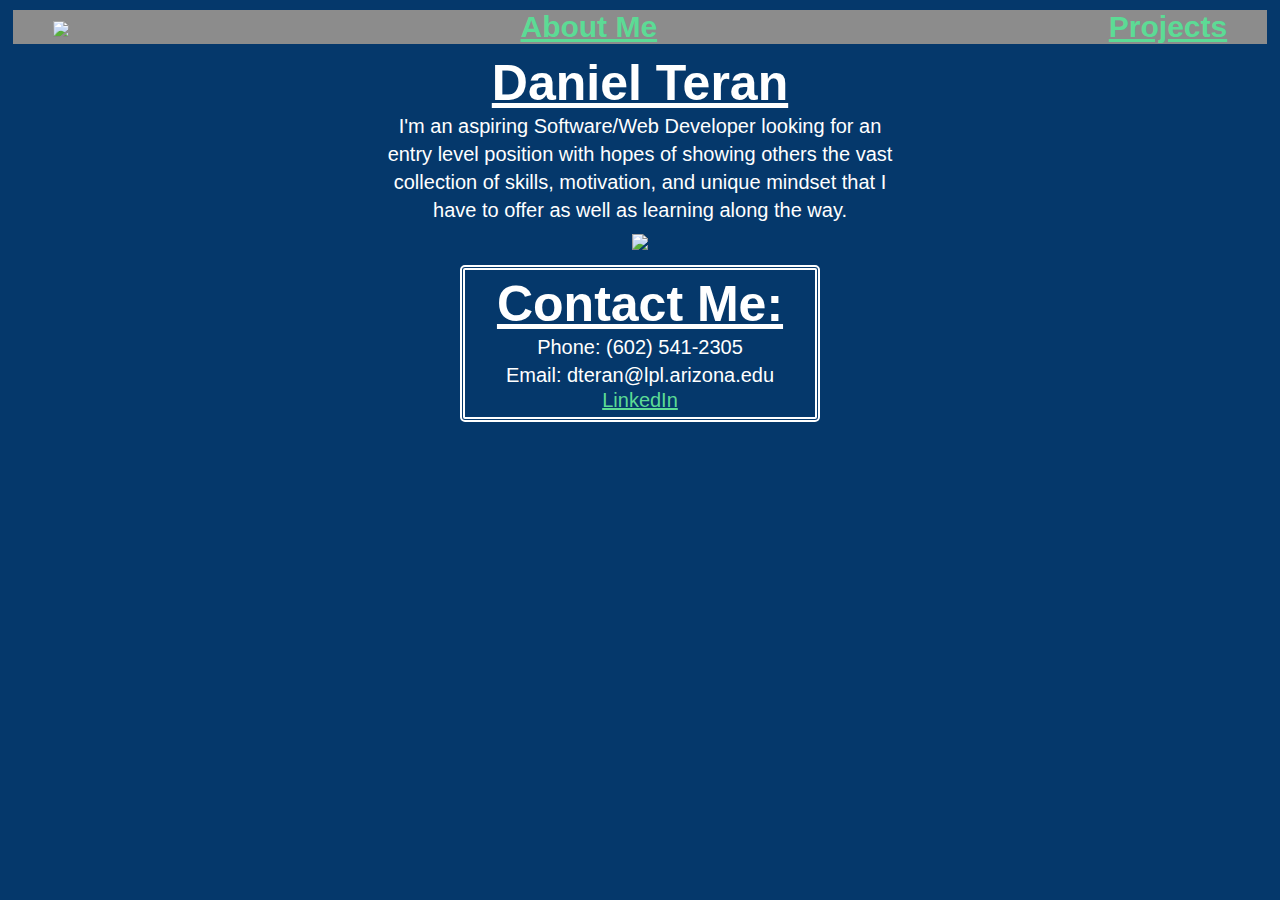
==== index.html @ 60e75f88 "Add files via upload" ====
<!DOCTYPE html>

<html lang = "en">

    <head>

        <meta charset = "UTF-8">
        <link href = "style.css" type = "text/css"  rel = "stylesheet">
        <meta name="viewport" content="width=device-width, initial-scale=1.0">
        <link rel = "shortcut icon" type = "image/png" href = "pictures/faviconEdit.png">
        <title>Earthman</title>

    </head>

    <body>

        <section class = "nav">
            
            <ul>
                <li><a href = "./index.html"><img id = "icon" src = "./pictures/iconEdit.png"></a></li>
                <li><a href = "./aboutMe.html">About Me</a></li>
                <li><a href = "./projects.html">Projects</a></li>
            </ul>

        </section>

        <section class = "pageBody">

            <h1>Daniel Teran</h1>
            <p id = "statement">I'm an aspiring Software/Web Developer
                looking for an entry level position with hopes of showing 
                others the vast collection of skills, motivation,
                and unique mindset that I have to offer as well as learning 
                along the way.
            </p>
            <img id = "selfPic" src = "./pictures/myself.jpg">

        </section>

        <footer>

            <h1>Contact Me:</h1>
            <p>Phone: (602) 541-2305</p>
            <p>Email: dteran@lpl.arizona.edu</p>
            <a class = "link" href = "https://www.linkedin.com/in/daniel-teran-2b5808145/" target = "_blank">LinkedIn</a>

        </footer>

    </body>

</html>
---- style.css ----
*{
    margin: auto;
    font-family: Arial;
}

html{
    font-size: 20px;
}

h1,
h2,
h3,
h4,
li,
p{
    color: white;
}

h1,
h2{
    text-decoration: underline;
}

a{
    color: hsl(147, 64%, 61%);
}

h1{
    font-size: 2.5rem;
}

h2{
    font-size: 2rem;
}

h3{
    font-size: 1.25rem;
}

p{
    line-height: 1.4;
}

body{
    background-color: hsl(210, 91%, 22%);
}

.nav {
    width: 98vw;
    background-color: hsl(0, 0%, 55%);
    margin-top: .5em;
}

.nav ul {
    list-style-type: none;
    margin: .5em;
    padding: 0;
    display: flex;
    align-items: center;
    justify-content: space-between;
}

.nav li {
    font-weight: bold;
    font-size: 1.5rem;
    margin: 0;
    padding: 0 1em;
}

#icon{
    width: auto;
    height: 130px;
    padding-top: .3em;
}

.pageBody{
    width: 99vw;
    text-align: center;
    justify-content: center;
}

#statement{
    width: 40vw;
}

.aboutMe,
.project{
    width: 60vw;
    border-bottom-style: groove;
    border-color: white;
    padding-bottom: .5em;
    margin-bottom: .5em;
}

.aboutMe li{
    list-style-type: none;
}

footer{
    border: thick double white;
    border-radius: 5px;
    text-align: center;
    justify-content: center;
    margin-bottom: 1em;
    padding: .25em 0;
    width: 350px;
}

#selfPic,
#CCD,
#guiImage{
    width: 600px;
    height: auto;
    padding: .5em;
}

#codeImages{
    height: 225px;
    width: auto;
    padding: .2em .1em;
}

@media only screen and (max-width: 1125px){

    .nav li {
        font-size: 2.8rem;
    }

    #icon{
        height: 200px;
    }

    h1{
        font-size: 7rem;
    }

    h2{
        font-size: 4rem;
    }

    h3{
        font-size: 3rem;
    }
    
    h4,
    p{
        font-size: 2rem;
    }

    #statement,
    #selfPic{
        width: 98%;
    }

    .aboutMe,
    .project{
        width: 98%;
    }

    .aboutMe li{
        font-size: 2rem;
    }

    #codeImages,
    #CCD,
    #guiImage{
        width: 98%;
        height: auto;
    }

    .link{
        font-size: 2rem;
    }

    footer{
        width: 75%;
    }

}

@media only screen and (max-width: 960px){

    .nav li {
        font-size: 2.4rem;
    }

    #icon{
        height: 180px;
    }

}

@media only screen and (max-width: 768px){

    .nav li {
        font-size: 1.9rem;
    }

    #icon{
        height: 150px;
    }

    h1{
        font-size: 5rem;
    }

    h2{
        font-size: 3rem;
    }

    h3{
        font-size: 2rem;
    }
    
    h4,
    p{
        font-size: 1.5rem;
    }

    footer{
        width: 80%;
    }

}

@media only screen and (max-width: 480px){

    .nav li {
        font-size: 1.2rem;
    }

    #icon{
        height: 100px;
    }

    h1{
        font-size: 3.3rem;
    }

    h2{
        font-size: 2.5rem;
    }

    h3{
        font-size: 1.5rem;
    }

    h4,
    p{
        font-size: 1.1rem;
    }
    
    .link{
        font-size: 1.2rem;
    }

    .aboutMe li{
        font-size: 1.2rem;
    }

    #selfPic,
    #guiImage,
    #CCD{
        width: 95%;
    }

}

@media only screen and (max-width: 414px){

    .nav li {
        font-size: .95rem;
    }

    h1{
        font-size: 2.8rem;
    }

}

@media only screen and (max-width: 375px){

    .nav li {
        font-size: .85rem;
    }

    #icon{
        height: 95px;
    }

    h1{
        font-size: 2.6rem;
    }

    h2{
        font-size: 1.7rem;
    }

    h3{
        font-size: 1rem;
    }

    h4,
    p{
        font-size: .8rem;
    }
    
    .link{
        font-size: .9rem;
    }

    .aboutMe li{
        font-size: .9rem;
    }

}

@media only screen and (max-width: 360px){

    .nav li {
        font-size: .8rem;
    }

    h1{
        font-size: 2.4rem;
    }

    #icon{
        height: 80px;
    }

}

@media only screen and (max-width: 320px){

    .nav li {
        font-size: .77rem;
    }

    #icon{
        height: 70px;
    }

    h1{
        font-size: 2.2rem;
    }

    h2{
        font-size: 1.7rem;
    }

    h3{
        font-size: 1rem;
    }

    h4,
    p{
        font-size: .8rem;
    }
    
    .link{
        font-size: .9rem;
    }

    .aboutMe li{
        font-size: .9rem;
    }

}
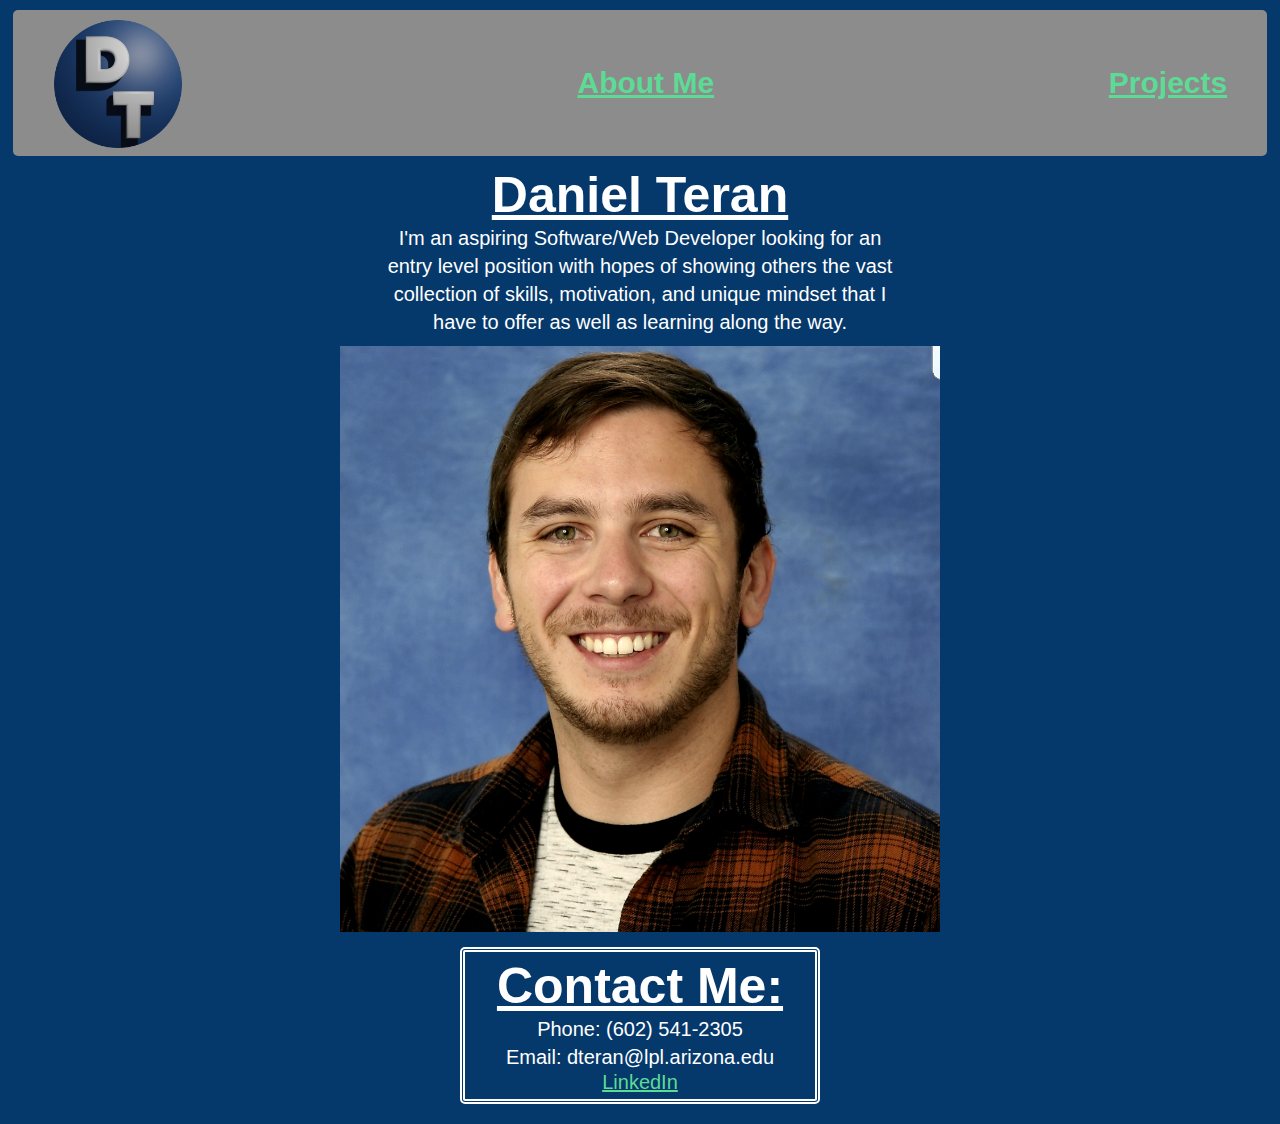
==== commit 92a89fea: "Touch ups" ====
--- a/index.html
+++ b/index.html
@@ -27,11 +27,7 @@
         <section class = "pageBody">
 
             <h1>Daniel Teran</h1>
-            <p id = "statement">I'm an aspiring Software/Web Developer
-                looking for an entry level position with hopes of showing 
-                others the vast collection of skills, motivation,
-                and unique mindset that I have to offer as well as learning 
-                along the way.
+            <p id = "statement">I'm an aspiring Software/Web Developer looking for an entry level position with hopes of showing others the vast collection of skills, motivation, and unique mindset that I have to offer as well as learning along the way.
             </p>
             <img id = "selfPic" src = "./pictures/myself.jpg">
 
--- a/style.css
+++ b/style.css
@@ -49,6 +49,7 @@
     width: 98vw;
     background-color: hsl(0, 0%, 55%);
     margin-top: .5em;
+    border-radius: 5px;
 }
 
 .nav ul {
@@ -108,7 +109,8 @@
 
 #selfPic,
 #CCD,
-#guiImage{
+#guiImage,
+#PeriodicTableImage{
     width: 600px;
     height: auto;
     padding: .5em;
@@ -163,7 +165,8 @@
 
     #codeImages,
     #CCD,
-    #guiImage{
+    #guiImage,
+    #PeriodicTableImage{
         width: 98%;
         height: auto;
     }
@@ -260,7 +263,8 @@
 
     #selfPic,
     #guiImage,
-    #CCD{
+    #CCD,
+    #PeriodicTableImage{
         width: 95%;
     }
 
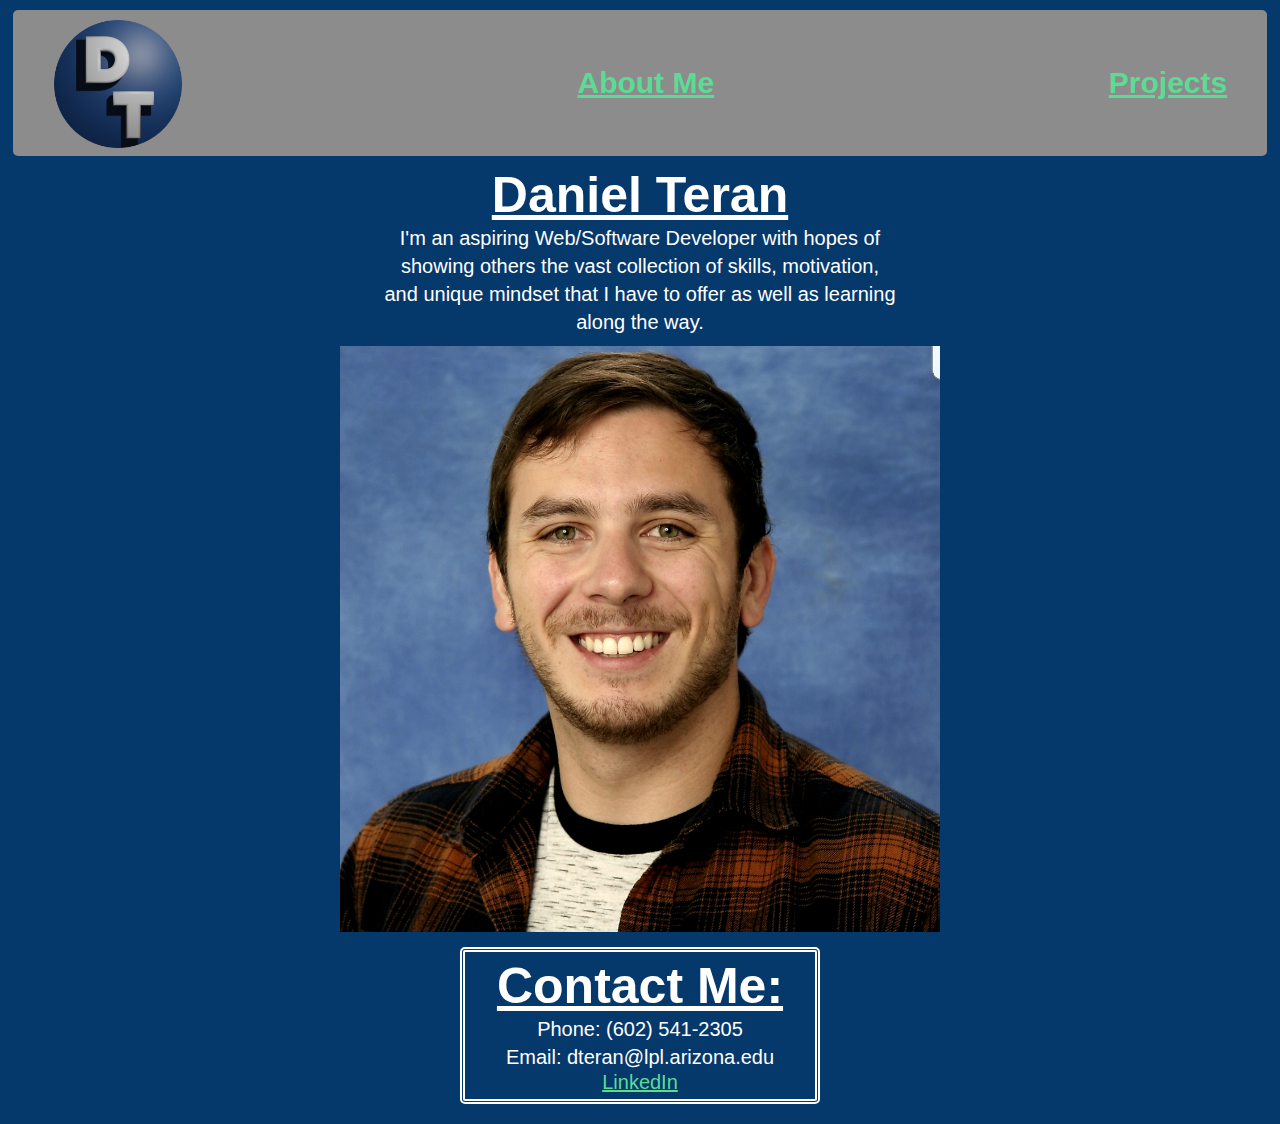
==== commit 7f749f52: "Updated portfolio with projects and other info" ====
--- a/index.html
+++ b/index.html
@@ -27,7 +27,8 @@
         <section class = "pageBody">
 
             <h1>Daniel Teran</h1>
-            <p id = "statement">I'm an aspiring Software/Web Developer looking for an entry level position with hopes of showing others the vast collection of skills, motivation, and unique mindset that I have to offer as well as learning along the way.
+            <p id = "statement">
+                I'm an aspiring Web/Software Developer with hopes of showing others the vast collection of skills, motivation, and unique mindset that I have to offer as well as learning along the way.
             </p>
             <img id = "selfPic" src = "./pictures/myself.jpg">
 
@@ -38,7 +39,7 @@
             <h1>Contact Me:</h1>
             <p>Phone: (602) 541-2305</p>
             <p>Email: dteran@lpl.arizona.edu</p>
-            <a class = "link" href = "https://www.linkedin.com/in/daniel-teran-2b5808145/" target = "_blank">LinkedIn</a>
+            <a class = "link" href = "https://www.linkedin.com/in/daniel-teran-earthman/" target = "_blank">LinkedIn</a>
 
         </footer>
 
--- a/style.css
+++ b/style.css
@@ -116,8 +116,12 @@
     padding: .5em;
 }
 
+#wwcbs_image{
+    width: 25rem;
+}
+
 #codeImages{
-    height: 225px;
+    height: 20rem;
     width: auto;
     padding: .2em .1em;
 }
@@ -166,7 +170,8 @@
     #codeImages,
     #CCD,
     #guiImage,
-    #PeriodicTableImage{
+    #PeriodicTableImage,
+    #WeatherAppImage{
         width: 98%;
         height: auto;
     }
@@ -264,7 +269,8 @@
     #selfPic,
     #guiImage,
     #CCD,
-    #PeriodicTableImage{
+    #PeriodicTableImage,
+    #WeatherAppImage{
         width: 95%;
     }
 
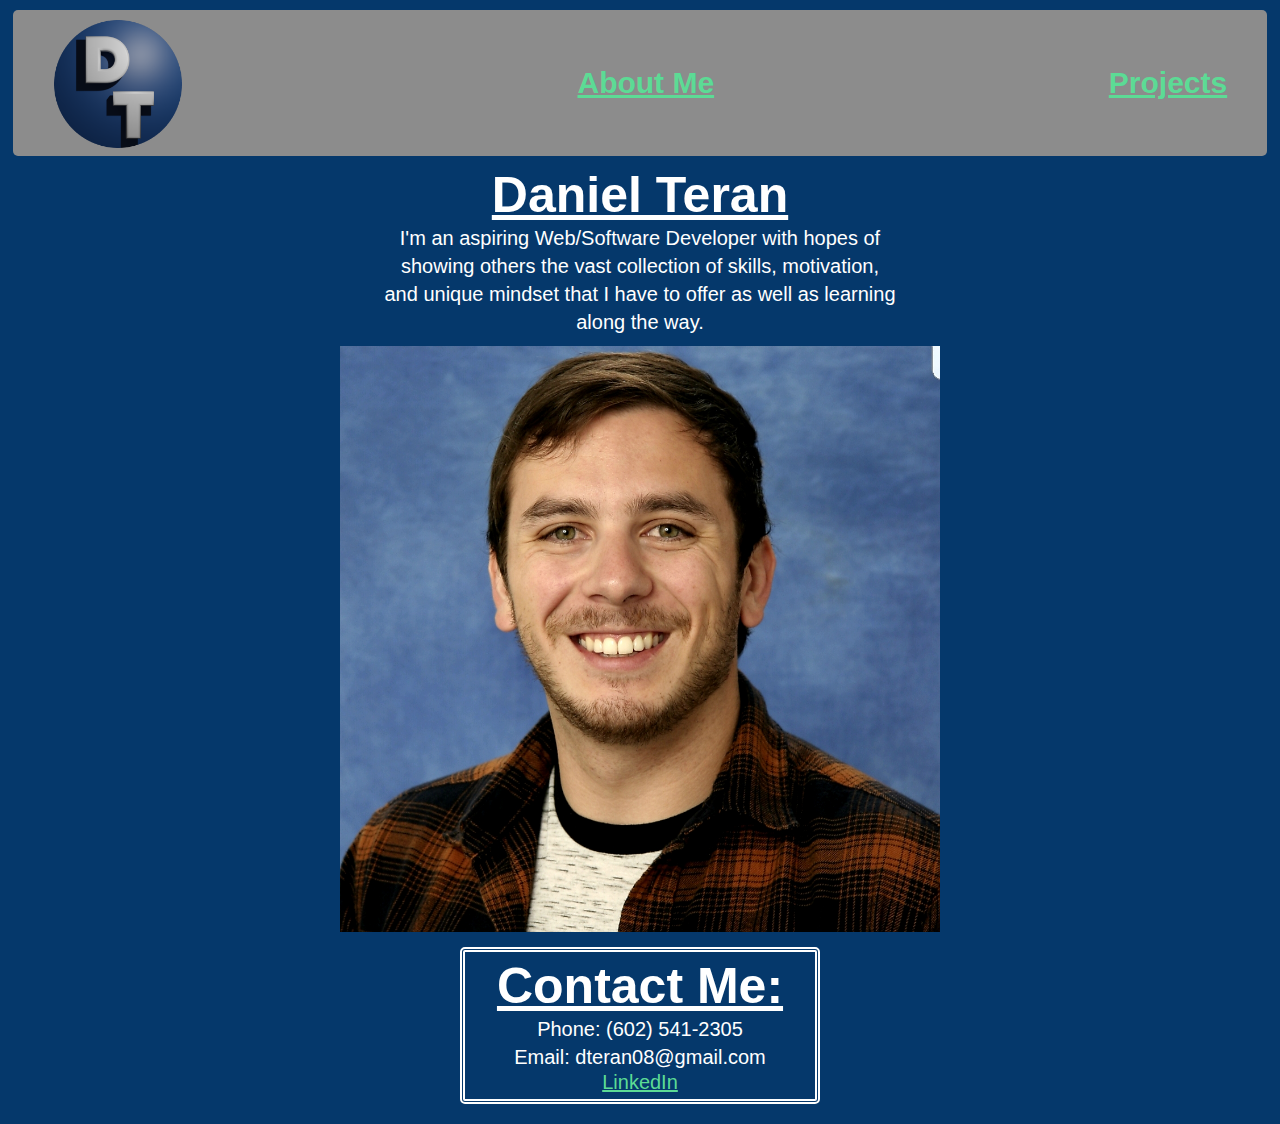
==== commit 8898a3ad: "Little changes" ====
--- a/index.html
+++ b/index.html
@@ -38,7 +38,7 @@
 
             <h1>Contact Me:</h1>
             <p>Phone: (602) 541-2305</p>
-            <p>Email: dteran@lpl.arizona.edu</p>
+            <p>Email: dteran08@gmail.com</p>
             <a class = "link" href = "https://www.linkedin.com/in/daniel-teran-earthman/" target = "_blank">LinkedIn</a>
 
         </footer>
--- a/style.css
+++ b/style.css
@@ -171,7 +171,8 @@
     #CCD,
     #guiImage,
     #PeriodicTableImage,
-    #WeatherAppImage{
+    #WeatherAppImage,
+    #wwcbs_image{
         width: 98%;
         height: auto;
     }
@@ -270,7 +271,8 @@
     #guiImage,
     #CCD,
     #PeriodicTableImage,
-    #WeatherAppImage{
+    #WeatherAppImage,
+    #wwcbs_image{
         width: 95%;
     }
 
